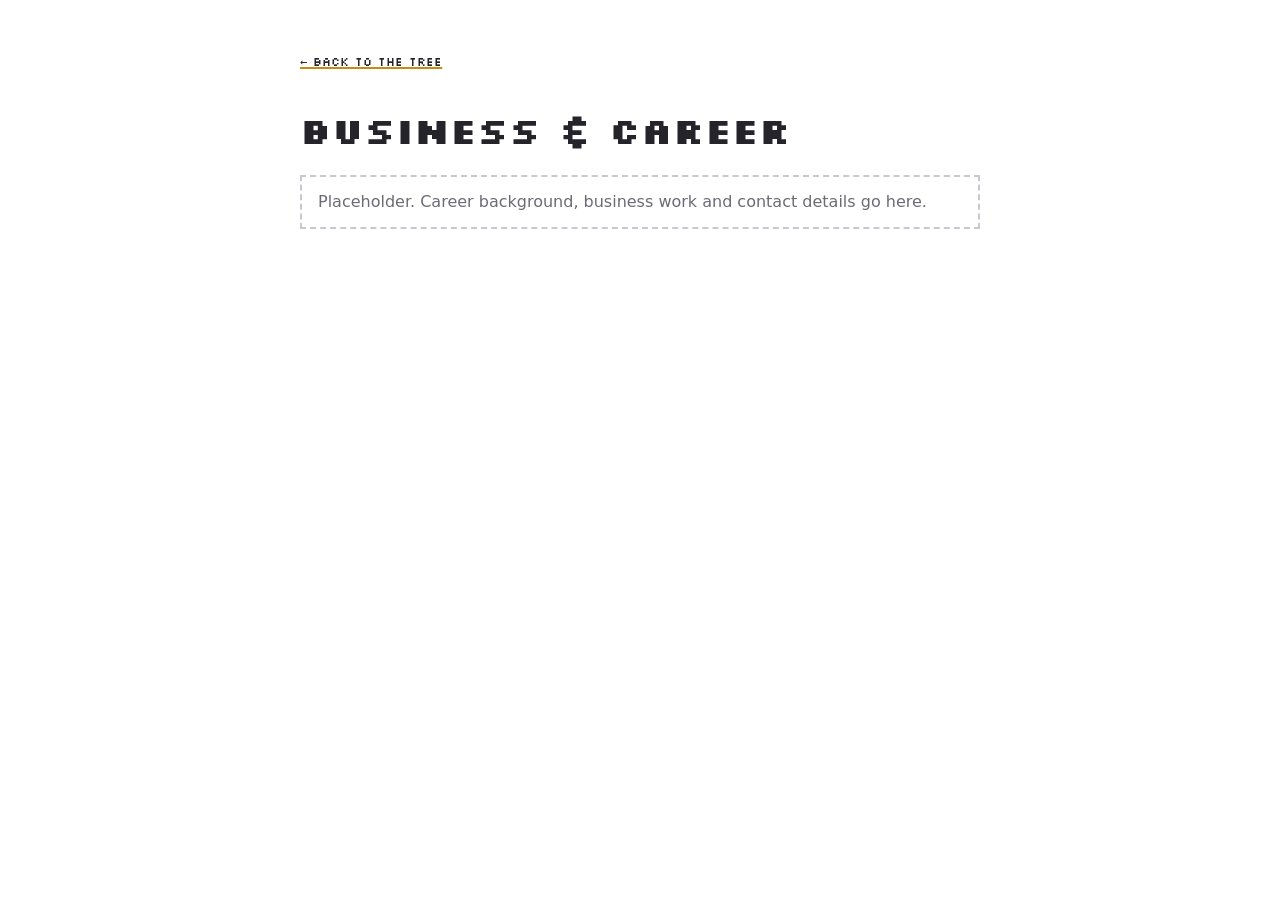
==== business.html @ e4bd8140 "Add website files individually" ====
<!doctype html>
<html lang="en">
<head>
<meta charset="utf-8">
<meta name="viewport" content="width=device-width, initial-scale=1">
<title>Business &amp; Career | Avery Lee Womble</title>
<link rel="stylesheet" href="style.css">
</head>
<body>
  <main class="page">
    <a class="back" href="index.html">&larr; Back to the tree</a>
    <h1>Business &amp; Career</h1>
    <p class="todo">Placeholder. Career background, business work and contact details go here.</p>
  </main>
</body>
</html>
---- style.css ----
@import url('https://fonts.googleapis.com/css2?family=Silkscreen:wght@400;700&display=swap');

:root {
  --ink: #26242b;
  --soft: #6d6a75;
  --gold: #c98a12;
  --paper: #ffffff;
}

* { box-sizing: border-box; }

html, body {
  margin: 0;
  height: 100%;
  background: var(--paper);
  color: var(--ink);
  font-family: system-ui, -apple-system, 'Segoe UI', sans-serif;
}

.pixel { font-family: 'Silkscreen', ui-monospace, monospace; }

/* ---------- landing scene ---------- */
body.landing { overflow: hidden; }

#stage {
  position: fixed;
  left: 0;
  top: 0;
  transform-origin: 0 0;
  will-change: transform;
}

#scene {
  position: absolute;
  left: 0;
  top: 0;
  image-rendering: pixelated;
  image-rendering: crisp-edges;
  display: block;
}

.title {
  position: fixed;
  left: 20px;
  top: 16px;
  margin: 0;
  z-index: 2;
  pointer-events: none;
}
.title h1 {
  font-family: 'Silkscreen', ui-monospace, monospace;
  font-size: clamp(16px, 2.4vw, 28px);
  margin: 0;
  letter-spacing: 1px;
}
.title p {
  font-family: 'Silkscreen', ui-monospace, monospace;
  font-size: clamp(9px, 1.1vw, 12px);
  color: var(--soft);
  margin: 6px 0 0;
}

.spot {
  position: absolute;
  z-index: 3;
  display: block;
  text-decoration: none;
  color: var(--ink);
  outline: none;
}
.spot span {
  position: absolute;
  left: 50%;
  top: 100%;
  transform: translateX(-50%);
  white-space: nowrap;
  font-family: 'Silkscreen', ui-monospace, monospace;
  font-size: clamp(9px, 1.1vw, 13px);
  background: var(--paper);
  border: 2px solid var(--ink);
  padding: 3px 7px;
  opacity: 0;
  transition: opacity .12s;
}
.spot:hover span, .spot:focus-visible span { opacity: 1; }
/* the bike sits low on the page, so its label goes above it */
#spot-moto span, #spot-freddy span, #spot-bus span { top: auto; bottom: 100%; }
@media (hover: none) {
  .spot span { opacity: 1; border-width: 1px; padding: 2px 5px; }
  /* labels are always shown on touch screens, so stagger the two neighbours */
  #spot-business span { top: auto; bottom: 100%; }
}

/* ---------- inner pages ---------- */
.page {
  max-width: 720px;
  margin: 0 auto;
  padding: 48px 20px 80px;
  line-height: 1.6;
}
.page h1 {
  font-family: 'Silkscreen', ui-monospace, monospace;
  font-size: clamp(22px, 5vw, 36px);
  margin: 28px 0 8px;
}
.page h2 {
  font-family: 'Silkscreen', ui-monospace, monospace;
  font-size: 16px;
  margin: 36px 0 8px;
}
.page a { color: var(--ink); text-decoration-color: var(--gold); text-decoration-thickness: 2px; }
.page a:hover { color: var(--gold); }
.back {
  font-family: 'Silkscreen', ui-monospace, monospace;
  font-size: 12px;
}
.todo {
  border: 2px dashed #c9c7cf;
  padding: 12px 16px;
  color: var(--soft);
}
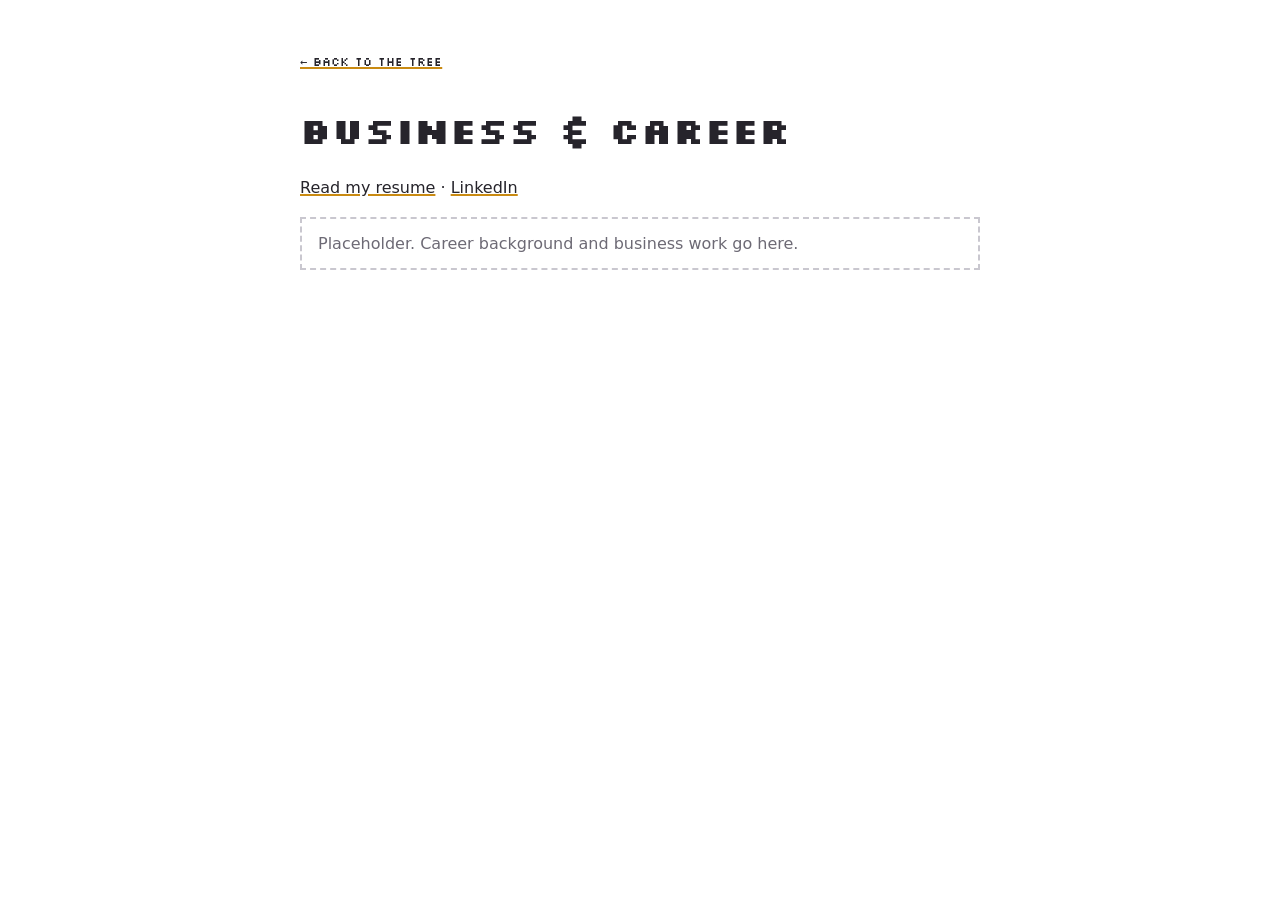
==== commit 77529acc: "Edits" ====
--- a/business.html
+++ b/business.html
@@ -10,7 +10,8 @@
   <main class="page">
     <a class="back" href="index.html">&larr; Back to the tree</a>
     <h1>Business &amp; Career</h1>
-    <p class="todo">Placeholder. Career background, business work and contact details go here.</p>
+    <p><a href="resume.html">Read my resume</a> &middot; <a href="https://www.linkedin.com/in/avery-lee-womble-p-e-0b1449158" target="_blank" rel="noopener noreferrer">LinkedIn</a></p>
+    <p class="todo">Placeholder. Career background and business work go here.</p>
   </main>
 </body>
 </html>
--- a/style.css
+++ b/style.css
@@ -85,6 +85,29 @@
 .spot:hover span, .spot:focus-visible span { opacity: 1; }
 /* the bike sits low on the page, so its label goes above it */
 #spot-moto span, #spot-freddy span, #spot-bus span { top: auto; bottom: 100%; }
+/* the PC's screen turns into a menu when it is clicked (see tree.js) */
+#crt {
+  position: absolute;
+  z-index: 3;
+  display: none;
+  pointer-events: none;
+  image-rendering: pixelated;
+  image-rendering: crisp-edges;
+}
+.crt-opt {
+  position: absolute;
+  z-index: 4;
+  display: none;
+  margin: 0;
+  padding: 0;
+  border: 0;
+  background: none;
+  font-size: 0;
+  cursor: pointer;
+  outline: none;
+}
+#stage.pc-ready .crt-opt { display: block; }
+#stage.pc-open #spot-pc { pointer-events: none; }
 @media (hover: none) {
   .spot span { opacity: 1; border-width: 1px; padding: 2px 5px; }
   /* labels are always shown on touch screens, so stagger the two neighbours */
@@ -119,3 +142,76 @@
   padding: 12px 16px;
   color: var(--soft);
 }
+
+/* ---------- resume (the page, and the sheet that decrypts on the landing page) ---------- */
+.resume { font-size: 15px; }
+.resume h1 { margin-top: 20px; }
+.resume .sub { margin: 0 0 8px; color: var(--soft); }
+.resume h2 { border-bottom: 2px solid var(--gold); padding-bottom: 4px; }
+.resume .row { display: grid; grid-template-columns: 10.5em 1fr; gap: 4px 18px; margin: 14px 0; }
+.resume .when { color: var(--soft); font-size: 0.9em; }
+.resume strong { display: block; }
+.resume ul { margin: 4px 0 0; padding-left: 1.2em; }
+.resume li { margin: 3px 0; }
+.resume p { margin: 4px 0; }
+@media (max-width: 560px) { .resume .row { grid-template-columns: 1fr; } }
+
+/* ---------- the briefcase opens (see tree.js) ---------- */
+#case {
+  position: absolute;
+  z-index: 3;
+  display: none;
+  pointer-events: none;
+  image-rendering: pixelated;
+  image-rendering: crisp-edges;
+}
+.bc-item {
+  position: absolute;
+  z-index: 4;
+  display: none;
+  outline: none;
+}
+#stage.bc-ready .bc-item { display: block; }
+#stage.bc-open #spot-business { pointer-events: none; }
+
+#resume {
+  position: fixed;
+  inset: 0;
+  z-index: 10;
+  display: none;
+  background: rgba(24, 28, 22, 0.38);
+}
+#resume.on { display: block; }
+#resume .rpage {
+  position: fixed;
+  overflow: auto;
+  box-sizing: border-box;
+  padding: clamp(14px, 3vw, 34px);
+  background: #f4ecd8;
+  color: #26242b;
+  border: 3px solid #c9bfa5;
+  box-shadow: 0 10px 40px rgba(0, 0, 0, 0.35);
+  font-family: ui-monospace, 'Cascadia Mono', Consolas, 'Courier New', monospace;
+  font-size: clamp(11px, 1.45vw, 14px);
+  line-height: 1.45;
+  transition: left .6s cubic-bezier(.2, .8, .2, 1), top .6s cubic-bezier(.2, .8, .2, 1),
+              width .6s cubic-bezier(.2, .8, .2, 1), height .6s cubic-bezier(.2, .8, .2, 1);
+}
+#resume .rpage * { font-family: inherit; font-size: inherit; }
+#resume .rpage h1 { font-size: 1.5em; margin: 0 0 4px; }
+#resume .rpage h2 { font-size: 1.05em; margin: 20px 0 6px; text-transform: uppercase; letter-spacing: 1px; }
+#resume .rpage .row { grid-template-columns: 11em 1fr; }
+#resume .rpage.enc { color: #1c8a43; text-shadow: 0 0 6px rgba(93, 255, 138, 0.55); }
+#resume .rpage { color: #26242b; transition-property: left, top, width, height, color; }
+#resume .rclose {
+  position: fixed;
+  top: 12px;
+  right: 14px;
+  z-index: 11;
+  font: 12px 'Silkscreen', ui-monospace, monospace;
+  background: var(--paper);
+  border: 2px solid var(--ink);
+  padding: 5px 10px;
+  cursor: pointer;
+}
+@media (max-width: 560px) { #resume .rpage .row { grid-template-columns: 1fr; } }
